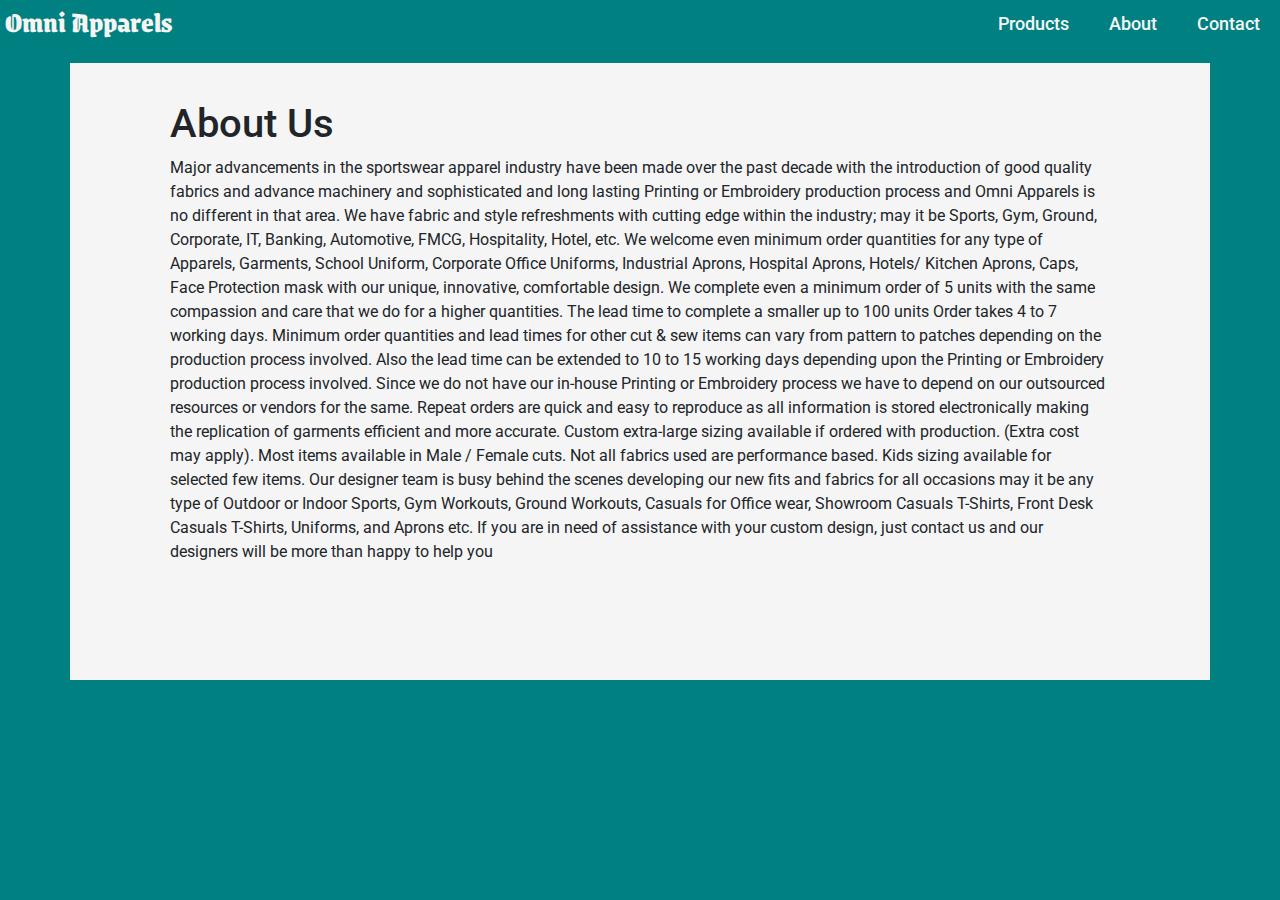
==== about.html @ 950744a5 "Removed Collar image" ====
<!DOCTYPE html>
<html lang="en">

<head>
    <meta charset="UTF-8">
    <meta name="viewport" content="width=device-width, initial-scale=1.0">
    <title>Omni Apparels About</title>
    <link href="https://fonts.googleapis.com/css2?family=Grenze+Gotisch:wght@900&display=swap" rel="stylesheet">    
    <link href="https://fonts.googleapis.com/css2?family=Roboto:wght@500&display=swap" rel="stylesheet">
    <link rel="stylesheet" href="https://stackpath.bootstrapcdn.com/bootstrap/4.5.2/css/bootstrap.min.css" 
    integrity="sha384-JcKb8q3iqJ61gNV9KGb8thSsNjpSL0n8PARn9HuZOnIxN0hoP+VmmDGMN5t9UJ0Z" crossorigin="anonymous">
    <link rel="stylesheet" href="styles.css">
</head>
<body>

    <nav>
        <div class="main">
            <div class="logo">
                <h1>Omni Apparels</h1>  
            </div>
            <ul id="navi-list">
                <li class="nav-links-points"><a class="nav-links" href="index.html">Products </a></li>
                <li class="nav-links-points"><a class="nav-links" href="about.html"> About </a></li>
                <li class="nav-links-points"><a class="nav-links" href="contact.html"> Contact </a></li>
            </ul>
        </div>
    </nav>

    <div class=container style="background-color: whitesmoke; margin: auto; padding: 100px;">
        <h1>About Us</h1>
        <p>Major advancements in the sportswear apparel industry have been made over the past decade with the introduction of good quality fabrics and advance machinery and sophisticated and long lasting Printing or Embroidery production process and Omni Apparels is no different in that area. 

            We have fabric and style refreshments with cutting edge within the industry; may it be Sports, Gym, Ground, Corporate, IT, Banking, Automotive, FMCG, Hospitality, Hotel, etc. 
            
            We welcome even minimum order quantities for any type of Apparels, Garments, School Uniform, Corporate Office Uniforms, Industrial Aprons, Hospital Aprons, Hotels/ Kitchen Aprons, Caps, Face Protection mask with our unique, innovative, comfortable design. 
            
            We complete even a minimum order of 5 units with the same compassion and care that we do for a higher quantities. 
            
            The lead time to complete a smaller up to 100 units Order takes 4 to 7 working days. Minimum order quantities and lead times for other cut & sew items can vary from pattern to patches depending on the production process involved. 
            
            Also the lead time can be extended to 10 to 15 working days depending upon the Printing or Embroidery production process involved. Since we do not have our in-house Printing or Embroidery process we have to depend on our outsourced resources or vendors for the same. 
            
            Repeat orders are quick and easy to reproduce as all information is stored electronically making the replication of garments efficient and more accurate.
            
            Custom extra-large sizing available if ordered with production. (Extra cost may apply). Most items available in Male / Female cuts. Not all fabrics used are performance based. Kids sizing available for selected few items.
            
            Our designer team is busy behind the scenes developing our new fits and fabrics for all occasions may it be any type of Outdoor or Indoor Sports, Gym Workouts, Ground Workouts, Casuals for Office wear, Showroom Casuals T-Shirts, Front Desk Casuals T-Shirts, Uniforms, and Aprons etc. 
            
            If you are in need of assistance with your custom design, just contact us and our designers will be more than happy to help you
            </p>
    </div>
</body>
</html>
---- styles.css ----
*{
    margin: 0;
    padding: 0;
    box-sizing: border-box;
}

body{
    background-color:teal;
}

nav{
    position: fixed;
    width: 100%;
    background-color: teal;
}

#navi-list{
    display: flex;
    justify-content: flex-end;
    list-style: none;
    
}

.nav-links-points{
    padding: 10px 20px;
    
}

.nav-links{
    font-family: 'Roboto', sans-serif;
    font-weight: 500;
    font-size: 18px;
    text-decoration: none;
    color: whitesmoke;
    height: 100%;
}

.nav-links-points:hover{
    background-color: #015d56;
    transition: 0.9s;
}

.nav-links:hover{
    text-decoration: none;
    color: whitesmoke;
}
/* 
@media only screen and (max-width: 767px){
    #nav-list{
        
    }
} */

.logo h1{
    padding: 5px;
    float: left;
    font-family: 'Grenze Gotisch', cursive;
    font-weight: 900;
    font-size:1.8rem;
    color: whitesmoke;
}

input[type=text], input[type=email], input[type=number], select{
    width: 100%;
    padding: 12px;
    border: 1px solid #ccc;
    border-radius: 4px;
}

label {
    padding: 12px 12px 12px 0;
    display: inline-block;
}

input[type=submit]{
    background-color: teal;
    color: whitesmoke;
    margin-top: 10px;
    padding: 12px 20px;
    border: none;
    border-radius: 4px;
    cursor: pointer;
    float: right;
}

input[type=submit]:hover{
    background-color:  #015d56;
}

.form-div{
    display: flex;
    flex-direction: column;
    margin: 100px;
    border-radius: 5px;
    background-color: #f2f2f2;
    padding: 20px;  
     
}

.form-col{
    float: left;
    width: 25%;
    margin-top: 6px;
}

.form-col2{
    float: left;
    width: 75%;
    margin-top: 6px;
}

.row:after{
    content: "";
    display: table;
    clear: both;
}

@media screen and (max-width: 600px){
    .form-col, .form-col2, input[type=submit]{
        width: 100%;
        margin-top: 0;
    }
}

.mask-image{
    width: 300px;
    height: 300px;
}

.middle-container{
    margin: 50px 0;
    color: whitesmoke;

}

.clothing-div{
    margin: 100px;
    width: 70%;
   
    text-align: left;
    line-height: 2;
    clear: both;
}

.product-image-left{

    padding-top: 20px;
    padding-bottom: 20px;
    width: 25%;
    float: left;
    margin: 0 30px 0 0;
}

.product-image-right{
    padding-top: 20px;
    padding-bottom: 20px;
    width: 25%;
    float: right;
    margin: 0 0 0 30px;
    clear: both;
}

@media screen and (max-width: 600px){
    .clothing-div{
        display: flex;
        flex-direction: column;
        width: 50%;
    }

    .product-image-left, .product-image-right{
        width: 100%;
        margin: 0;
    }
}
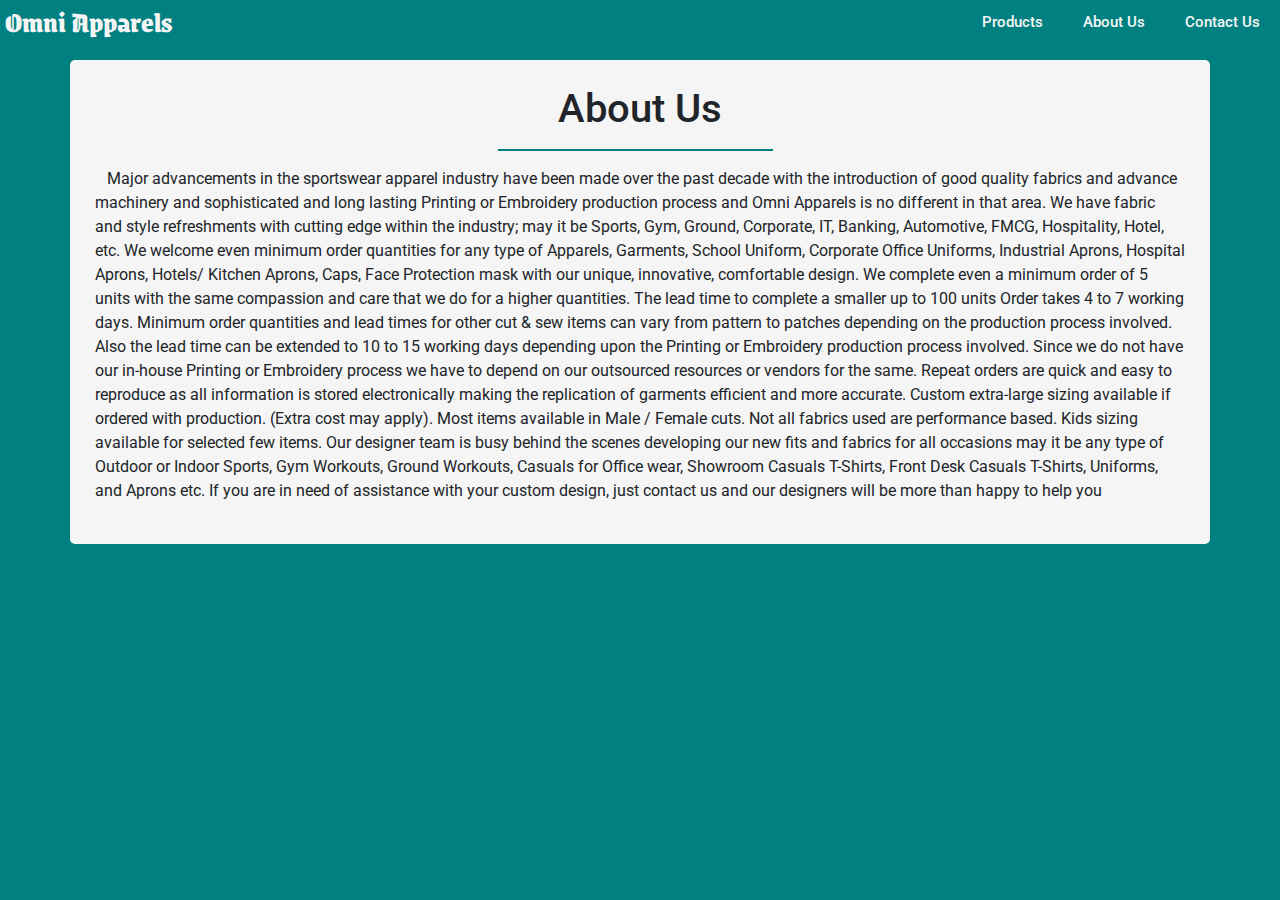
==== commit 14ccb6ba: "fixed navbar issue and contact page minor changes" ====
--- a/about.html
+++ b/about.html
@@ -14,21 +14,21 @@
 <body>
 
     <nav>
-        <div class="main">
-            <div class="logo">
-                <h1>Omni Apparels</h1>  
-            </div>
-            <ul id="navi-list">
-                <li class="nav-links-points"><a class="nav-links" href="index.html">Products </a></li>
-                <li class="nav-links-points"><a class="nav-links" href="about.html"> About </a></li>
-                <li class="nav-links-points"><a class="nav-links" href="contact.html"> Contact </a></li>
-            </ul>
+        <div class="logo">
+            <h1>Omni Apparels</h1>  
         </div>
-    </nav>
+        <ul id="navi-list">
+            <li class="nav-links-points"><a class="nav-links" href="index.html">Products </a></li>
+            <li class="nav-links-points"><a class="nav-links" href="about.html"> About Us</a></li>
+            <li class="nav-links-points"><a class="nav-links" href="contact.html"> Contact Us</a></li>
+        </ul>
 
-    <div class=container style="background-color: whitesmoke; margin: auto; padding: 100px;">
-        <h1>About Us</h1>
-        <p>Major advancements in the sportswear apparel industry have been made over the past decade with the introduction of good quality fabrics and advance machinery and sophisticated and long lasting Printing or Embroidery production process and Omni Apparels is no different in that area. 
+    </nav>  
+
+    <div class="container-sm" style="background-color: whitesmoke; border-radius: 5px; padding: 25px;">
+        <h1 style="text-align: center;">About Us</h1>
+        <hr style="border: 1px solid teal; width: 25%; text-align: center; margin-left: 37%;" >
+        <p>&nbsp&nbsp&nbspMajor advancements in the sportswear apparel industry have been made over the past decade with the introduction of good quality fabrics and advance machinery and sophisticated and long lasting Printing or Embroidery production process and Omni Apparels is no different in that area. 
 
             We have fabric and style refreshments with cutting edge within the industry; may it be Sports, Gym, Ground, Corporate, IT, Banking, Automotive, FMCG, Hospitality, Hotel, etc. 
             
--- a/styles.css
+++ b/styles.css
@@ -9,7 +9,7 @@
 }
 
 nav{
-    position: fixed;
+    /* position: fixed; */
     width: 100%;
     background-color: teal;
 }
@@ -23,16 +23,14 @@
 
 .nav-links-points{
     padding: 10px 20px;
-    
 }
 
 .nav-links{
     font-family: 'Roboto', sans-serif;
     font-weight: 500;
-    font-size: 18px;
+    font-size: 15px;
     text-decoration: none;
     color: whitesmoke;
-    height: 100%;
 }
 
 .nav-links-points:hover{
@@ -60,9 +58,42 @@
     color: whitesmoke;
 }
 
+/* Navbar animation */
+
+@media screen and (max-width: 600px){
+    .clothing-div{
+        display: flex;
+        flex-direction: column;
+        width: 50%;
+    }
+
+    .product-image-left, .product-image-right{
+        width: 100%;
+        margin: 0;
+    }
+
+    nav{
+        display: flex;
+        flex-direction: column;
+    }
+
+    .nav-links{
+        font-size: 0.7rem;
+    }
+
+    .logo{
+        display: flex;
+        justify-content: center;
+    }
+    /* .collar-img{
+        width: 25%;
+    } */
+}
+
+
 input[type=text], input[type=email], input[type=number], select{
     width: 100%;
-    padding: 12px;
+    padding: 10px;
     border: 1px solid #ccc;
     border-radius: 4px;
 }
@@ -90,22 +121,22 @@
 .form-div{
     display: flex;
     flex-direction: column;
-    margin: 100px;
+    margin: 30px;
     border-radius: 5px;
     background-color: #f2f2f2;
-    padding: 20px;  
+    padding: 30px;  
      
 }
 
 .form-col{
     float: left;
-    width: 25%;
+    width: 30%;
     margin-top: 6px;
 }
 
 .form-col2{
     float: left;
-    width: 75%;
+    width: 70%;
     margin-top: 6px;
 }
 
@@ -160,16 +191,5 @@
     clear: both;
 }
 
-@media screen and (max-width: 600px){
-    .clothing-div{
-        display: flex;
-        flex-direction: column;
-        width: 50%;
-    }
 
-    .product-image-left, .product-image-right{
-        width: 100%;
-        margin: 0;
-    }
-}
 
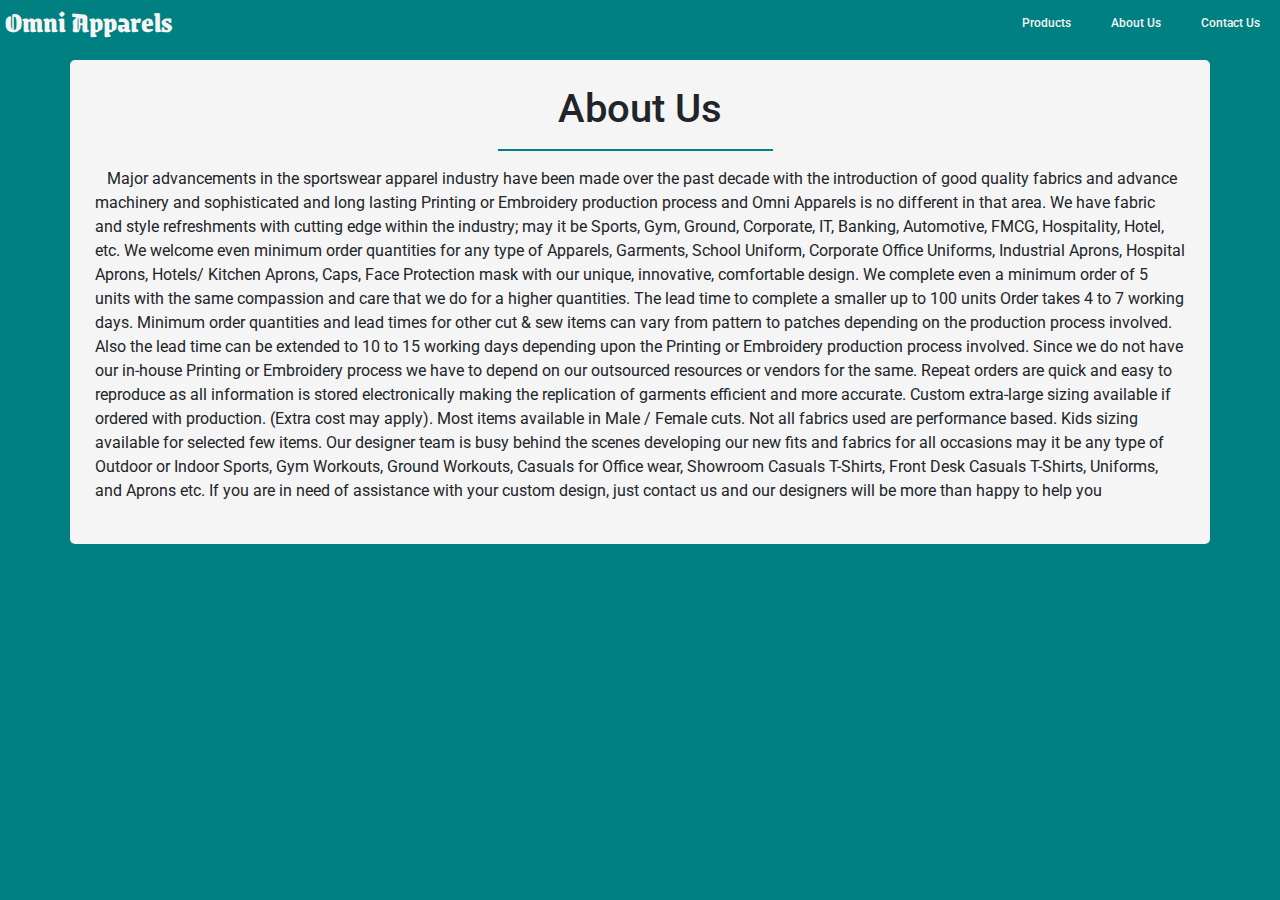
==== commit be3e7ac8: "fixed mask image padding and some layout issue for mobile view" ====
--- a/about.html
+++ b/about.html
@@ -17,12 +17,12 @@
         <div class="logo">
             <h1>Omni Apparels</h1>  
         </div>
-        <ul id="navi-list">
+           
+        <ul class="navi-list">
             <li class="nav-links-points"><a class="nav-links" href="index.html">Products </a></li>
             <li class="nav-links-points"><a class="nav-links" href="about.html"> About Us</a></li>
             <li class="nav-links-points"><a class="nav-links" href="contact.html"> Contact Us</a></li>
         </ul>
-
     </nav>  
 
     <div class="container-sm" style="background-color: whitesmoke; border-radius: 5px; padding: 25px;">
--- a/styles.css
+++ b/styles.css
@@ -14,7 +14,7 @@
     background-color: teal;
 }
 
-#navi-list{
+.navi-list{
     display: flex;
     justify-content: flex-end;
     list-style: none;
@@ -28,7 +28,7 @@
 .nav-links{
     font-family: 'Roboto', sans-serif;
     font-weight: 500;
-    font-size: 15px;
+    font-size: 12px;
     text-decoration: none;
     color: whitesmoke;
 }
@@ -60,7 +60,7 @@
 
 /* Navbar animation */
 
-@media screen and (max-width: 600px){
+@media screen and (max-width: 500px){
     .clothing-div{
         display: flex;
         flex-direction: column;
@@ -77,17 +77,34 @@
         flex-direction: column;
     }
 
-    .nav-links{
-        font-size: 0.7rem;
-    }
+    /* .nav-links{
+        font-size: 12px;
+    } */
 
     .logo{
         display: flex;
         justify-content: center;
     }
-    /* .collar-img{
-        width: 25%;
-    } */
+
+    .navi-list{
+        display: flex;
+        flex-direction: row;
+        justify-content: center;
+        list-style: none;
+    }
+
+    input[type=submit]{
+        margin: 10px;
+    }
+    .collar-img{
+        display: none;
+    }
+    .mask-image{
+        /* margin-bottom: 30px; */
+        /* padding: 30px; */
+        width: 300px;
+        height: 300px;
+    }
 }
 
 
@@ -140,20 +157,23 @@
     margin-top: 6px;
 }
 
-.row:after{
+.row1:after{
     content: "";
     display: table;
     clear: both;
 }
 
-@media screen and (max-width: 600px){
+@media screen and (max-width: 500px){
     .form-col, .form-col2, input[type=submit]{
         width: 100%;
         margin-top: 0;
     }
 }
 
+
 .mask-image{
+    /* margin-bottom: 30px; */
+    padding: 30px;
     width: 300px;
     height: 300px;
 }
@@ -191,5 +211,8 @@
     clear: both;
 }
 
-
-
+@media screen and (max-width:500px){
+}
+
+
+
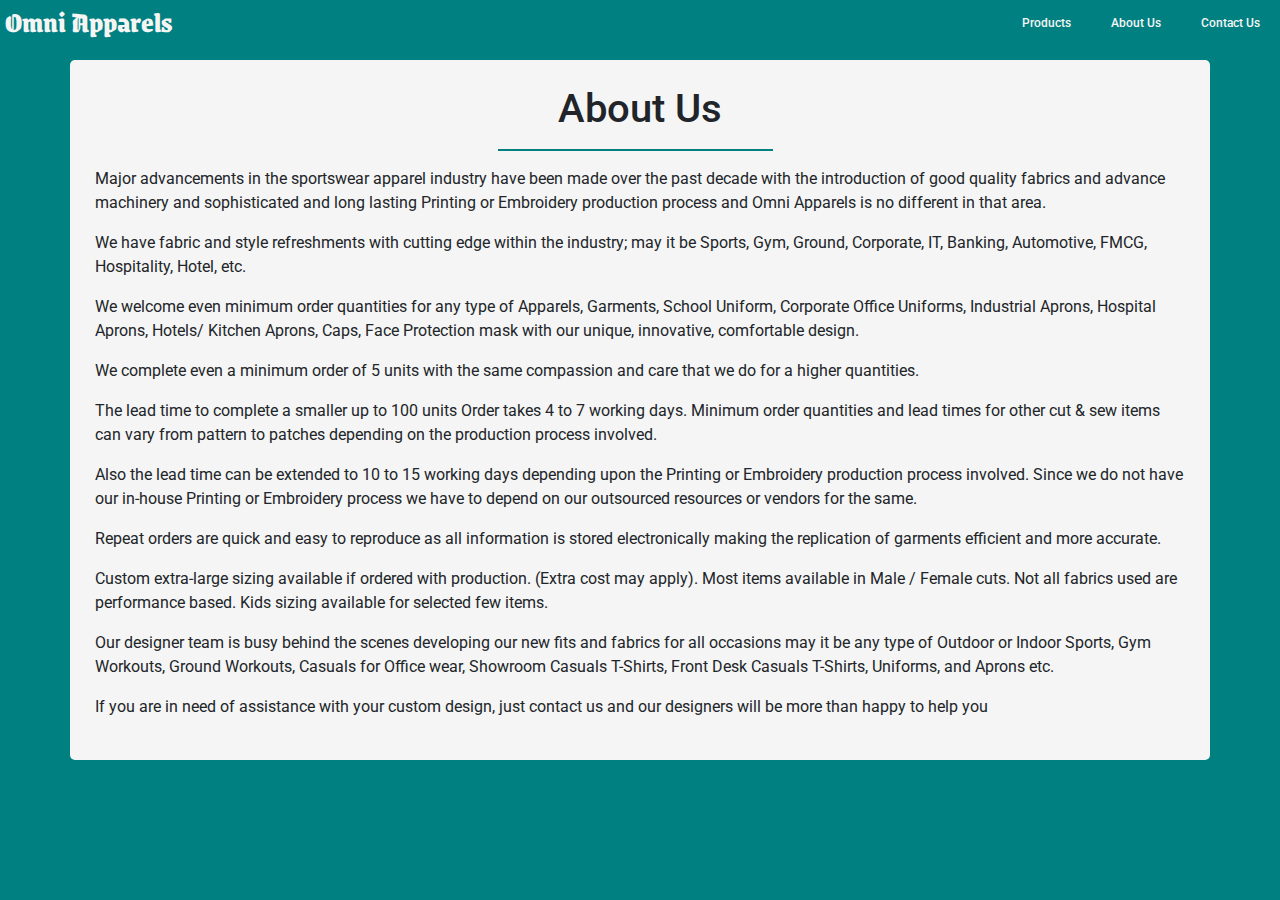
==== commit ced8dae9: "added paragraph in about page" ====
--- a/about.html
+++ b/about.html
@@ -28,24 +28,40 @@
     <div class="container-sm" style="background-color: whitesmoke; border-radius: 5px; padding: 25px;">
         <h1 style="text-align: center;">About Us</h1>
         <hr style="border: 1px solid teal; width: 25%; text-align: center; margin-left: 37%;" >
-        <p>&nbsp&nbsp&nbspMajor advancements in the sportswear apparel industry have been made over the past decade with the introduction of good quality fabrics and advance machinery and sophisticated and long lasting Printing or Embroidery production process and Omni Apparels is no different in that area. 
+        <p>Major advancements in the sportswear apparel industry have been made over the past decade with the introduction of good quality fabrics and advance machinery and sophisticated and long lasting Printing or Embroidery production process and Omni Apparels is no different in that area.</p> 
 
-            We have fabric and style refreshments with cutting edge within the industry; may it be Sports, Gym, Ground, Corporate, IT, Banking, Automotive, FMCG, Hospitality, Hotel, etc. 
+            <p>
+                We have fabric and style refreshments with cutting edge within the industry; may it be Sports, Gym, Ground, Corporate, IT, Banking, Automotive, FMCG, Hospitality, Hotel, etc.
+            </p> 
             
-            We welcome even minimum order quantities for any type of Apparels, Garments, School Uniform, Corporate Office Uniforms, Industrial Aprons, Hospital Aprons, Hotels/ Kitchen Aprons, Caps, Face Protection mask with our unique, innovative, comfortable design. 
+            <p>
+                We welcome even minimum order quantities for any type of Apparels, Garments, School Uniform, Corporate Office Uniforms, Industrial Aprons, Hospital Aprons, Hotels/ Kitchen Aprons, Caps, Face Protection mask with our unique, innovative, comfortable design.
+            </p> 
             
-            We complete even a minimum order of 5 units with the same compassion and care that we do for a higher quantities. 
+            <p>
+                We complete even a minimum order of 5 units with the same compassion and care that we do for a higher quantities.
+            </p>
+             
+            <p>
+                The lead time to complete a smaller up to 100 units Order takes 4 to 7 working days. Minimum order quantities and lead times for other cut & sew items can vary from pattern to patches depending on the production process involved.
+            </p>
+             
+            <p>
+                Also the lead time can be extended to 10 to 15 working days depending upon the Printing or Embroidery production process involved. Since we do not have our in-house Printing or Embroidery process we have to depend on our outsourced resources or vendors for the same. 
+            </p>
             
-            The lead time to complete a smaller up to 100 units Order takes 4 to 7 working days. Minimum order quantities and lead times for other cut & sew items can vary from pattern to patches depending on the production process involved. 
+            <p>
+                Repeat orders are quick and easy to reproduce as all information is stored electronically making the replication of garments efficient and more accurate.
+            </p>
+            <p>
+                Custom extra-large sizing available if ordered with production. (Extra cost may apply). Most items available in Male / Female cuts. Not all fabrics used are performance based. Kids sizing available for selected few items.
+            </p>
             
-            Also the lead time can be extended to 10 to 15 working days depending upon the Printing or Embroidery production process involved. Since we do not have our in-house Printing or Embroidery process we have to depend on our outsourced resources or vendors for the same. 
-            
-            Repeat orders are quick and easy to reproduce as all information is stored electronically making the replication of garments efficient and more accurate.
-            
-            Custom extra-large sizing available if ordered with production. (Extra cost may apply). Most items available in Male / Female cuts. Not all fabrics used are performance based. Kids sizing available for selected few items.
-            
-            Our designer team is busy behind the scenes developing our new fits and fabrics for all occasions may it be any type of Outdoor or Indoor Sports, Gym Workouts, Ground Workouts, Casuals for Office wear, Showroom Casuals T-Shirts, Front Desk Casuals T-Shirts, Uniforms, and Aprons etc. 
-            
+            <p>
+                Our designer team is busy behind the scenes developing our new fits and fabrics for all occasions may it be any type of Outdoor or Indoor Sports, Gym Workouts, Ground Workouts, Casuals for Office wear, Showroom Casuals T-Shirts, Front Desk Casuals T-Shirts, Uniforms, and Aprons etc.
+            </p>
+             
+            <p>
             If you are in need of assistance with your custom design, just contact us and our designers will be more than happy to help you
             </p>
     </div>
--- a/styles.css
+++ b/styles.css
@@ -68,7 +68,7 @@
     }
 
     .product-image-left, .product-image-right{
-        width: 100%;
+        width: 75%;
         margin: 0;
     }
 
@@ -197,7 +197,7 @@
 
     padding-top: 20px;
     padding-bottom: 20px;
-    width: 25%;
+    width: 300px;
     float: left;
     margin: 0 30px 0 0;
 }
@@ -205,7 +205,7 @@
 .product-image-right{
     padding-top: 20px;
     padding-bottom: 20px;
-    width: 25%;
+    width: 300px;
     float: right;
     margin: 0 0 0 30px;
     clear: both;
